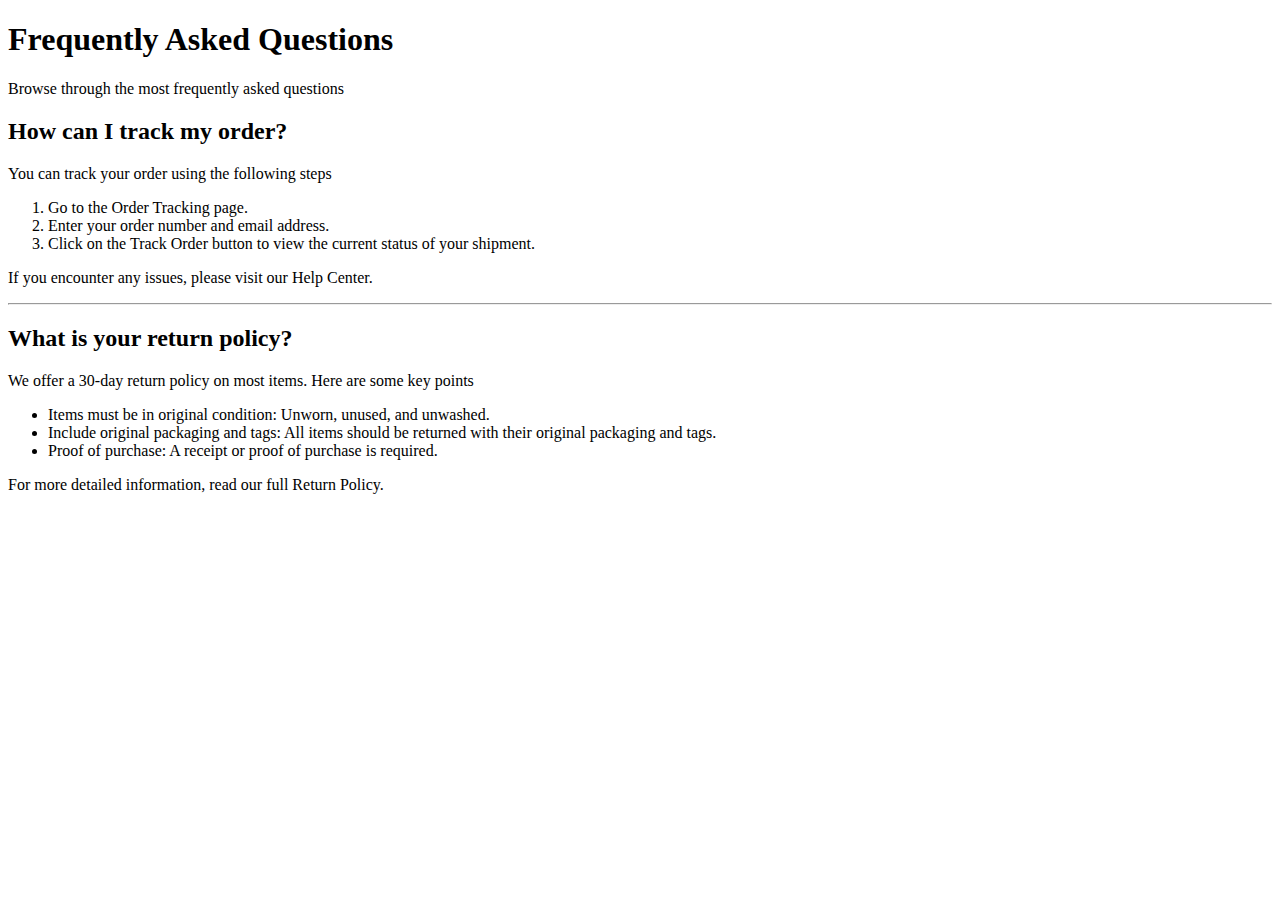
==== Simple Frequently Asked Questions (FAQ) /index.html @ 1e89905d "Create index.html" ====
<!DOCTYPE html>
<html>
    <head>
        <link rel="stylesheet" href="styles.css">
        <link rel="preconnect" href="https://fonts.googleapis.com">
        <link rel="preconnect" href="https://fonts.gstatic.com" crossorigin>
        <link href="https://fonts.googleapis.com/css2?family=Inter:ital,opsz,wght@0,14..32,100..900;1,14..32,100..900&display=swap" rel="stylesheet">
    </head>
    <body>
        <div class="header">
            <h1 class="inter-heading">Frequently Asked Questions</h1>
            <p class="inter-bodytext">Browse through the most frequently asked questions</p>
        </div>
        <main>
            <div id="OrderTracking">
                <h2 class="inter-heading2">How can I track my order?</h2>
                <p class="inter-bodytext">You can track your order using the following steps</p>
                <ol class="inter-bodytext">
                    <li>Go to the Order <span class="blue">Tracking page</span>.</li>
                    <li>Enter your order number and email address.</li>
                    <li>Click on the Track Order button to view the current status of your shipment.</li>
                </ol>
                <p class="inter-bodytext">If you encounter any issues, please visit our <span class="blue">Help Center</span>.</p>
            </div>
            <hr/>
            <div id="ReturnPolicy">
                <h2 class="inter-heading2">What is your return policy?</h2>
                <p class="inter-bodytext">We offer a 30-day return policy on most items. Here are some key points</p>
                <ul class="inter-bodytext">
                    <li><span class="bold">Items must be in original condition</span>: Unworn, unused, and unwashed.</li>
                    <li><span class="bold">Include original packaging and tags</span>: All items should be returned with their original packaging and tags.</li>
                    <li><span class="bold">Proof of purchase</span>: A receipt or proof of purchase is required.</li>
                </ul>
                <p class="inter-bodytext">For more detailed information, read our full <span class="blue">Return Policy</span>.</p>
            </div>

        </main>

    </body>
</html>
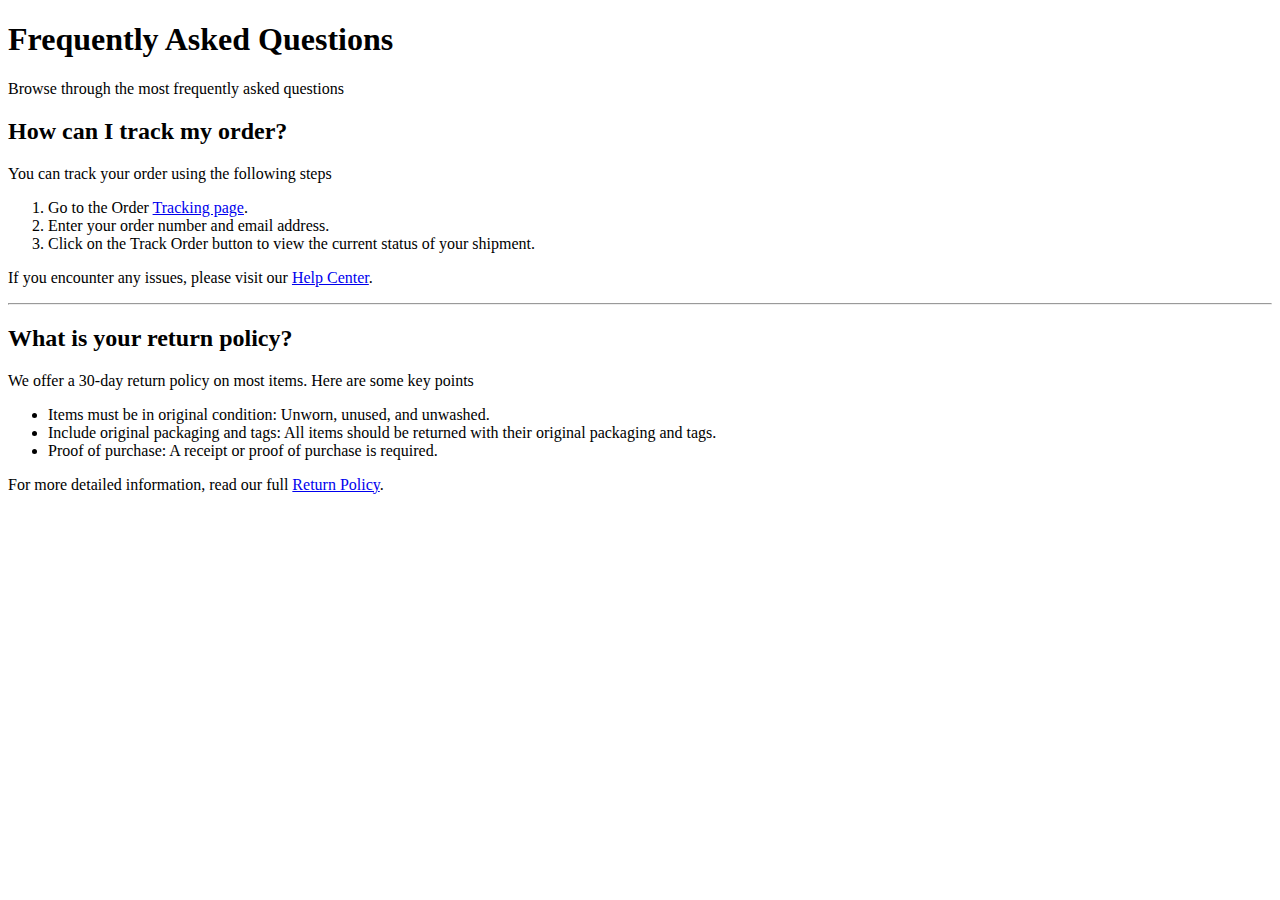
==== commit b3c27a5e: "Update linkable keyword in index.html" ====
--- a/Simple Frequently Asked Questions (FAQ) /index.html
+++ b/Simple Frequently Asked Questions (FAQ) /index.html
@@ -5,6 +5,7 @@
         <link rel="preconnect" href="https://fonts.googleapis.com">
         <link rel="preconnect" href="https://fonts.gstatic.com" crossorigin>
         <link href="https://fonts.googleapis.com/css2?family=Inter:ital,opsz,wght@0,14..32,100..900;1,14..32,100..900&display=swap" rel="stylesheet">
+        <title>Simple Frequently Asked Questions (FAQ)</title>
     </head>
     <body>
         <div class="header">
@@ -16,11 +17,11 @@
                 <h2 class="inter-heading2">How can I track my order?</h2>
                 <p class="inter-bodytext">You can track your order using the following steps</p>
                 <ol class="inter-bodytext">
-                    <li>Go to the Order <span class="blue">Tracking page</span>.</li>
+                    <li>Go to the Order <a class="blue" href="https://anntheant.w3spaces.com/">Tracking page</a>.</li>
                     <li>Enter your order number and email address.</li>
                     <li>Click on the Track Order button to view the current status of your shipment.</li>
                 </ol>
-                <p class="inter-bodytext">If you encounter any issues, please visit our <span class="blue">Help Center</span>.</p>
+                <p class="inter-bodytext">If you encounter any issues, please visit our <a class="blue" href="https://anntheant.w3spaces.com/">Help Center</a>.</p>
             </div>
             <hr/>
             <div id="ReturnPolicy">
@@ -31,7 +32,7 @@
                     <li><span class="bold">Include original packaging and tags</span>: All items should be returned with their original packaging and tags.</li>
                     <li><span class="bold">Proof of purchase</span>: A receipt or proof of purchase is required.</li>
                 </ul>
-                <p class="inter-bodytext">For more detailed information, read our full <span class="blue">Return Policy</span>.</p>
+                <p class="inter-bodytext">For more detailed information, read our full <a class="blue" href="https://anntheant.w3spaces.com/">Return Policy</a>.</p>
             </div>
 
         </main>
